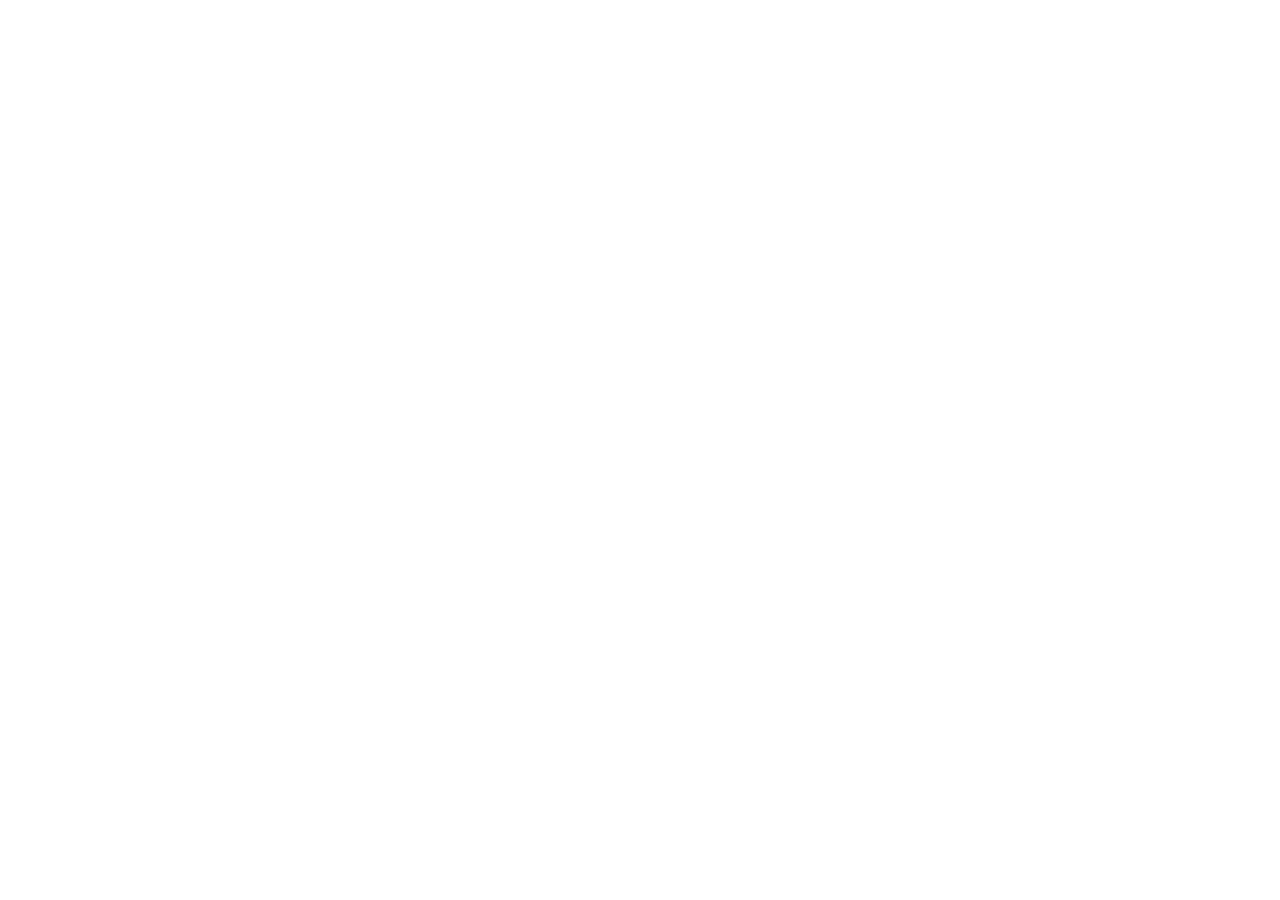
==== about-us.html @ 5243470c "save" ====
<!DOCTYPE html>
<html lang="en">
<head>
    <meta charset="UTF-8">
    <meta name="viewport" content="width=device-width, initial-scale=1.0">
    <title>Document</title>
</head>
<body>
    
</body>
</html>

<link rel="stylesheet" href="about-us.css"
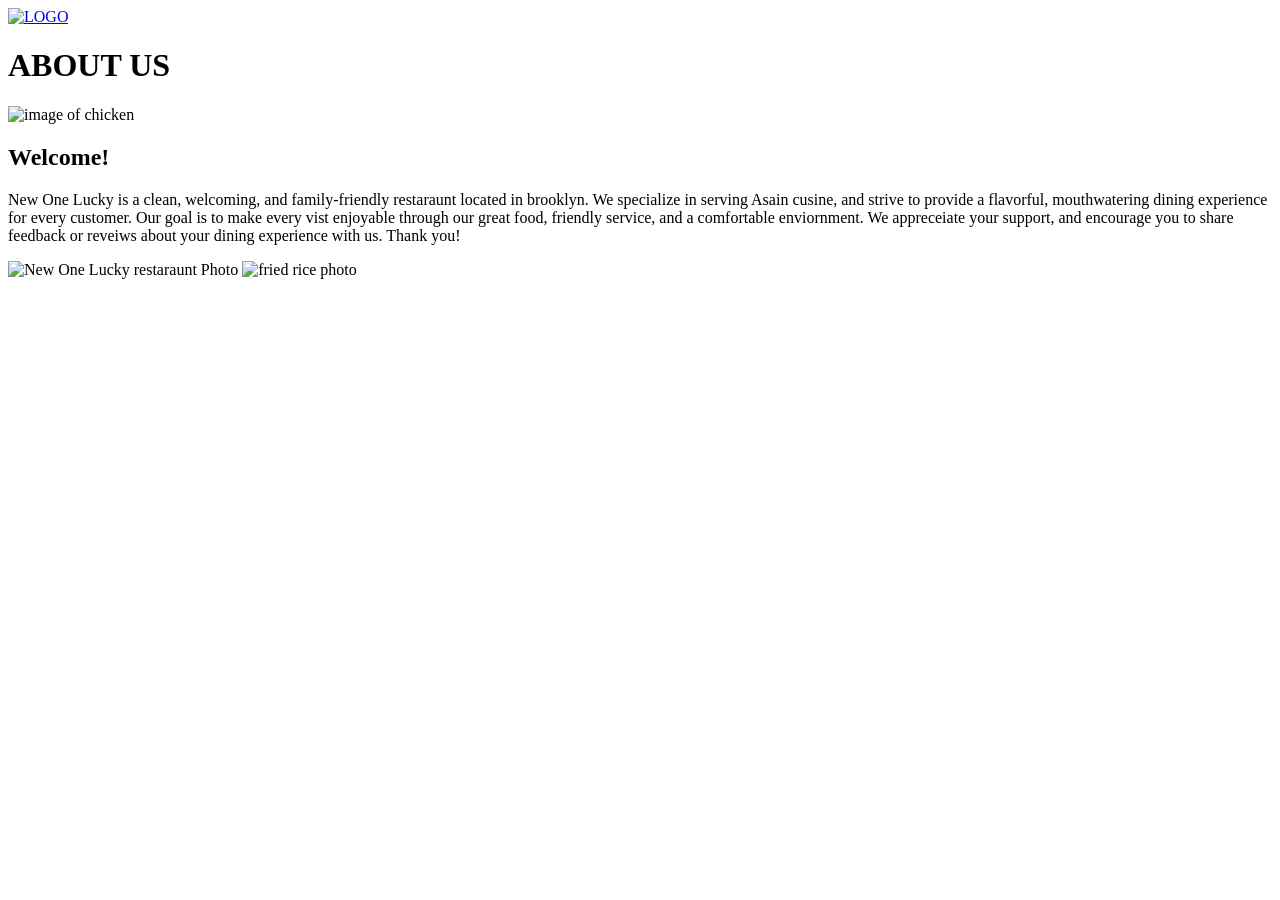
==== commit 1ad2c169: "saving work" ====
--- a/about-us.html
+++ b/about-us.html
@@ -4,10 +4,34 @@
     <meta charset="UTF-8">
     <meta name="viewport" content="width=device-width, initial-scale=1.0">
     <title>Document</title>
+    <link rel="stylesheet" href="about-us.css"/>
 </head>
 <body>
-    
+    <header>
+        <a href="/index.html">
+            <img src="logo.png" alt="LOGO"> 
+        </a>
+    </header>
+    <main>
+       <div>
+           <H1>ABOUT US</H1>
+       </div>
+       <div>
+        <img src="image.jpg" alt="image of chicken" />
+        <div>
+            <H2>Welcome!</H2>
+            <p>New One Lucky is a clean, welcoming, and family-friendly restaraunt located in brooklyn. We specialize in serving Asain cusine, and strive to provide a flavorful, mouthwatering dining experience for every customer. Our goal is to make every vist enjoyable through our great food, friendly service, and a comfortable enviornment. We appreceiate your support, and encourage you to share feedback or reveiws about your dining experience with us. Thank you!</p>
+        </div>
+       </div>
+       <div>
+           <img src="shop.jpg" alt="New One Lucky restaraunt Photo"/>
+           <img src="fried-rice.jpg" alt="fried rice photo"/>
+       </div>
+    </main>
+    <footer>
+        
+    </footer>
+
+
 </body>
 </html>
-
-<link rel="stylesheet" href="about-us.css"
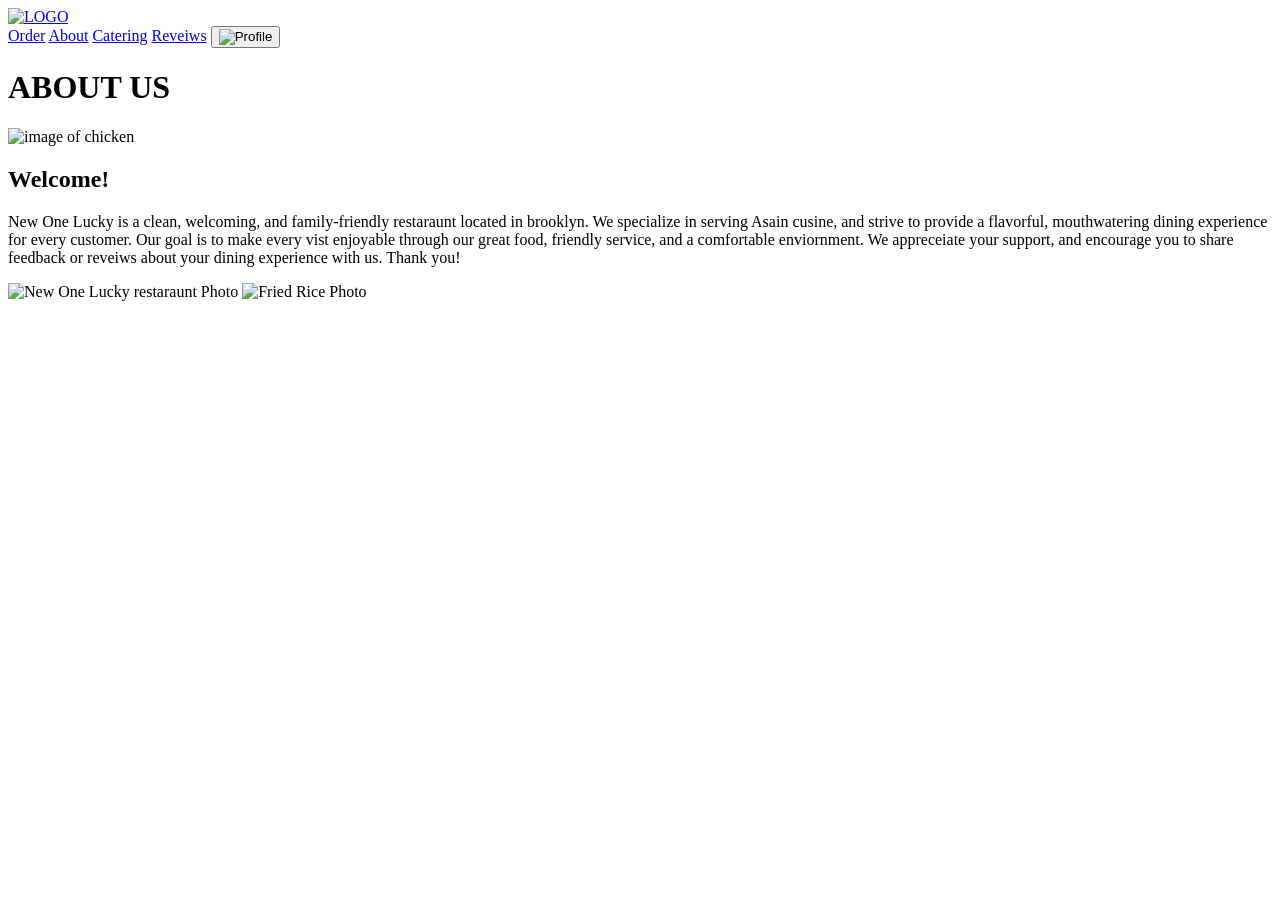
==== commit 436e72bd: "finished html but the css wont work" ====
--- a/about-us.html
+++ b/about-us.html
@@ -7,10 +7,21 @@
     <link rel="stylesheet" href="about-us.css"/>
 </head>
 <body>
-    <header>
-        <a href="/index.html">
-            <img src="logo.png" alt="LOGO"> 
-        </a>
+    <header class="header">
+        <div>
+            <a href="/index.html">
+                                 <img src="logo.png" alt="LOGO"> 
+            </a>
+        </div>
+       <div>
+       <a href="/inde.html">Order</a>
+       <a href="/about-us.html">About</a>
+       <a href="/services.html">Catering</a>
+       <a href="/review.html">Reveiws</a>
+       <button>
+            <img src="profile.jpg" alt="Profile">
+        </button>
+       </div>
     </header>
     <main>
        <div>
@@ -25,7 +36,7 @@
        </div>
        <div>
            <img src="shop.jpg" alt="New One Lucky restaraunt Photo"/>
-           <img src="fried-rice.jpg" alt="fried rice photo"/>
+           <img src="fried-rice.jpg" alt="Fried Rice Photo"/>
        </div>
     </main>
     <footer>
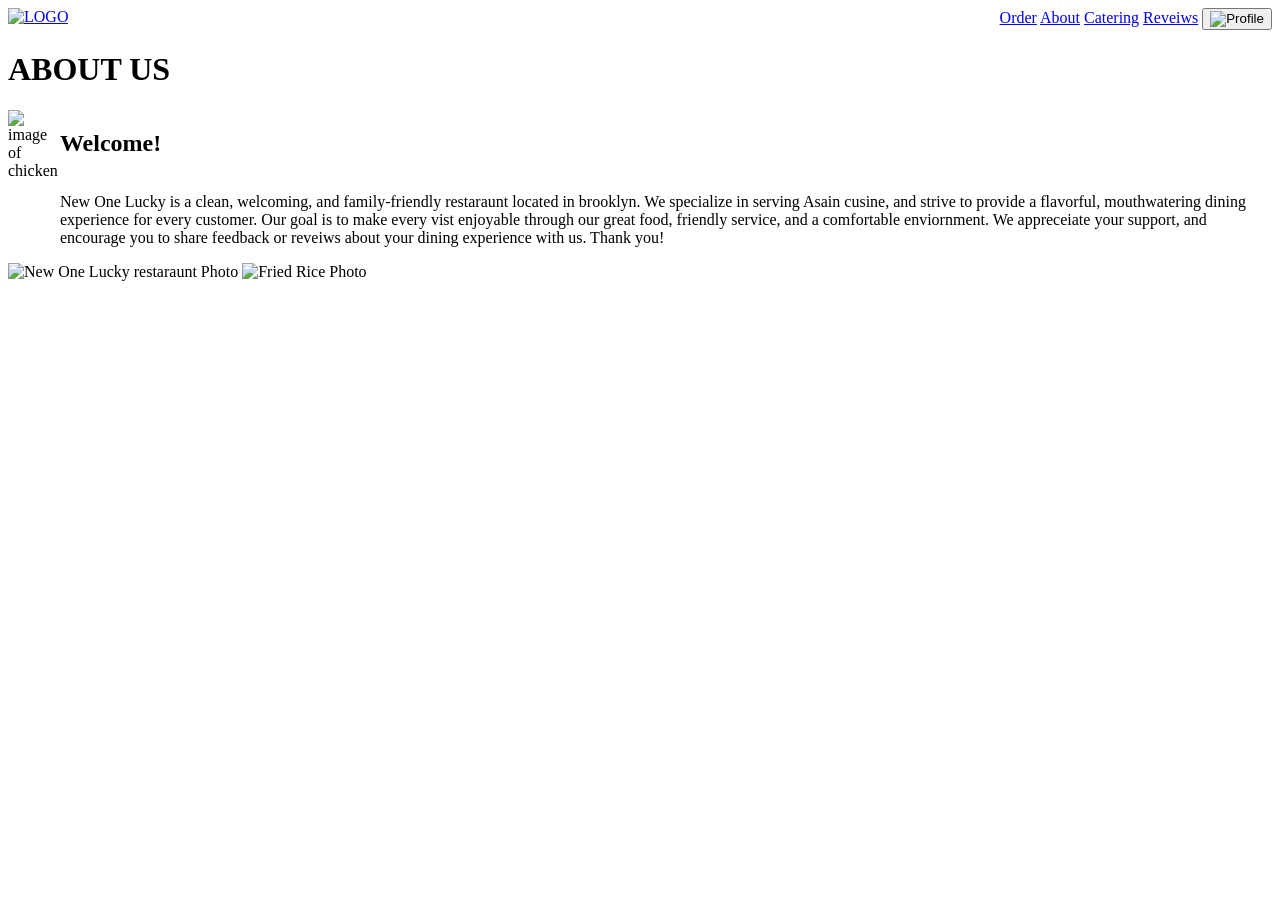
==== commit fec8fc05: "saving work in css" ====
--- a/about-us.html
+++ b/about-us.html
@@ -27,9 +27,11 @@
        <div>
            <H1>ABOUT US</H1>
        </div>
+       <div class="secound-section">
        <div>
         <img src="image.jpg" alt="image of chicken" />
-        <div>
+       </div>
+       <div id="text">
             <H2>Welcome!</H2>
             <p>New One Lucky is a clean, welcoming, and family-friendly restaraunt located in brooklyn. We specialize in serving Asain cusine, and strive to provide a flavorful, mouthwatering dining experience for every customer. Our goal is to make every vist enjoyable through our great food, friendly service, and a comfortable enviornment. We appreceiate your support, and encourage you to share feedback or reveiws about your dining experience with us. Thank you!</p>
         </div>
--- a/about-us.css
+++ b/about-us.css
@@ -0,0 +1,21 @@
+.header {
+    display: flex;
+    flex-direction: row;
+    justify-content: space-between;
+}
+
+main {
+    display: flex;
+    flex-direction: column;
+    width: 100%;
+}
+
+.secound-section {
+    display: flex;
+flex-direction: row
+}
+#text {
+    display: flex;
+    flex-direction: column;
+    gap: 0;
+}
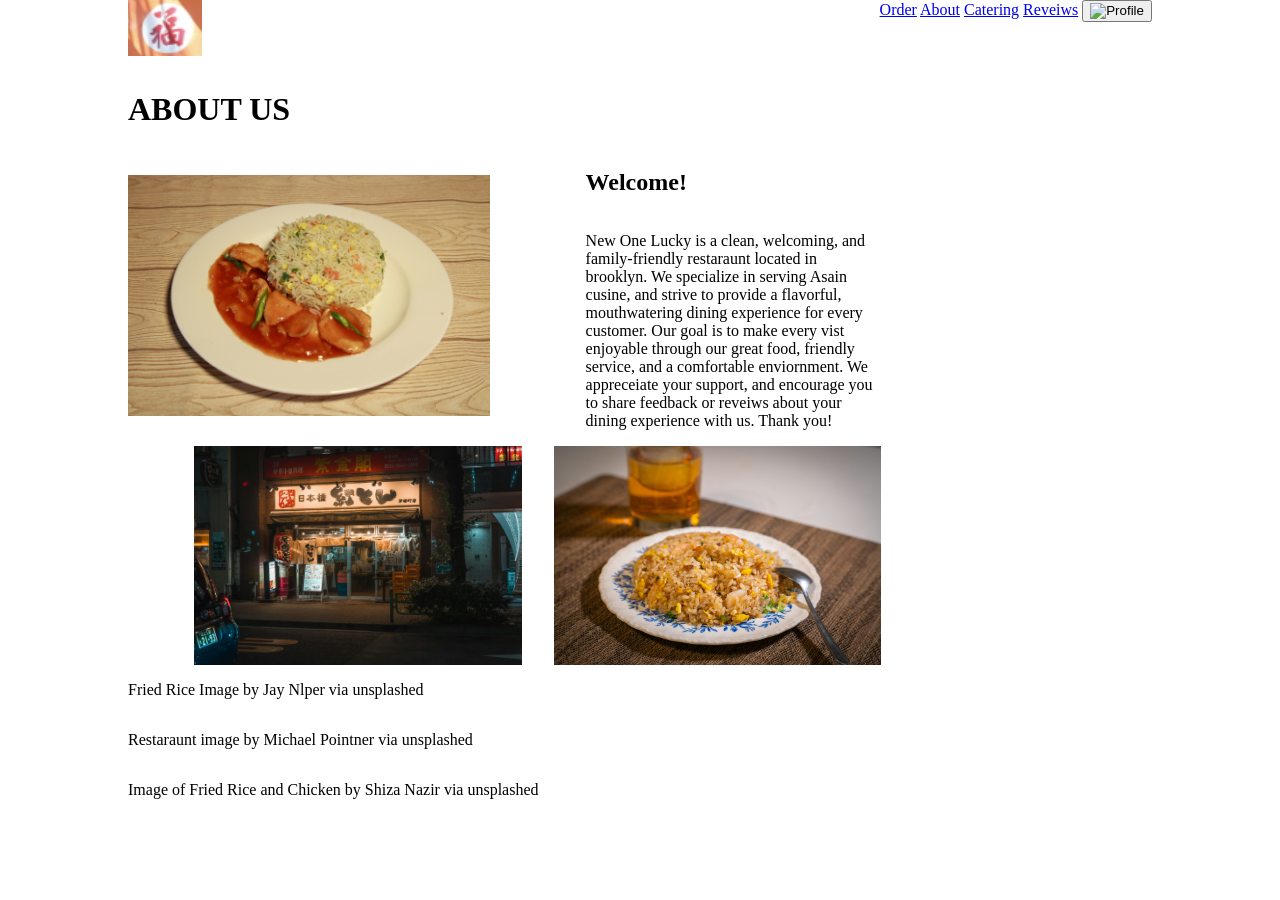
==== commit f79e3b0f: "saving 1st page" ====
--- a/about-us.html
+++ b/about-us.html
@@ -7,10 +7,10 @@
     <link rel="stylesheet" href="about-us.css"/>
 </head>
 <body>
-    <header class="header">
+    <header class="red_color" class="header" class="navbar">
         <div>
             <a href="/index.html">
-                                 <img src="logo.png" alt="LOGO"> 
+                                 <img class="logo" src="assests/logo.png" alt="LOGO"> 
             </a>
         </div>
        <div>
@@ -19,31 +19,37 @@
        <a href="/services.html">Catering</a>
        <a href="/review.html">Reveiws</a>
        <button>
-            <img src="profile.jpg" alt="Profile">
+            <img src="/as" alt="Profile">
         </button>
        </div>
     </header>
     <main>
-       <div>
-           <H1>ABOUT US</H1>
+       <div></div>
+        <div> 
+            <H1>ABOUT US</H1>  
        </div>
        <div class="secound-section">
        <div>
-        <img src="image.jpg" alt="image of chicken" />
+        <img class="img3" src="/assests/fried-rice-and-chicken.jpg" alt="Image of Fried Rice and Chicken by Shiza Nazir via unsplashed" />
        </div>
        <div id="text">
             <H2>Welcome!</H2>
-            <p>New One Lucky is a clean, welcoming, and family-friendly restaraunt located in brooklyn. We specialize in serving Asain cusine, and strive to provide a flavorful, mouthwatering dining experience for every customer. Our goal is to make every vist enjoyable through our great food, friendly service, and a comfortable enviornment. We appreceiate your support, and encourage you to share feedback or reveiws about your dining experience with us. Thank you!</p>
+            <p class="sp">New One Lucky is a clean, welcoming, and family-friendly restaraunt located in brooklyn. We specialize in serving Asain cusine, and strive to provide a flavorful, mouthwatering dining experience for every customer. Our goal is to make every vist enjoyable through our great food, friendly service, and a comfortable enviornment. We appreceiate your support, and encourage you to share feedback or reveiws about your dining experience with us. Thank you!</p>
         </div>
        </div>
-       <div>
-           <img src="shop.jpg" alt="New One Lucky restaraunt Photo"/>
-           <img src="fried-rice.jpg" alt="Fried Rice Photo"/>
        </div>
+       <div class="center">
+           <img class="img2" src="/assests/shop.jpg" alt="Restaraunt image by Michael Pointner via unsplashed"/>
+           <img class="img1" src="/assests/friedriceabout.jpg" alt="Fried Rice Photo by Jay Nlper via unsplashed"/>
+       </div>
+       
+        <p>Fried Rice Image by Jay Nlper via unsplashed</p>
+        <p>Restaraunt image by Michael Pointner via unsplashed</p>
+        <p>Image of Fried Rice and Chicken by Shiza Nazir via unsplashed</p>
+   
+
     </main>
-    <footer>
-        
-    </footer>
+    
 
 
 </body>
--- a/about-us.css
+++ b/about-us.css
@@ -4,18 +4,79 @@
     justify-content: space-between;
 }
 
+.red_color{
+    display: flex;
+    flex-direction: row;
+    justify-content: space-between;
+    color: red;
+
+}
+
 main {
     display: flex;
     flex-direction: column;
-    width: 100%;
+    width: 80%;
+    height: 100%;
+    justify-content: center;
 }
 
 .secound-section {
     display: flex;
-flex-direction: row
+    flex-direction: row;
+    align-items: center;
+    gap: 6rem;
 }
+
+.secound-section > div {
+    flex: 1; 
+}
+
 #text {
     display: flex;
     flex-direction: column;
     gap: 0;
+}
+
+.navbar {
+    color: red;
+}
+
+.img1 {
+    width: 40%;
+    height: 10%; 
+}
+
+.img2 {
+    width: 40%;
+    height: 10%; 
+}
+
+.center {
+    display: flex;
+    justify-content: center;
+    width: 100%;
+    gap: 2rem;
+}
+
+.logo {
+    width: 60%;
+    height: 80%;
+}
+
+.img3 {
+    width: 100%;
+    height: 100%;
+}
+
+.space {
+    display: flex;
+    flex-direction: row;
+    gap: 2rem;
+}
+.sp {
+    width: 80%;
+}
+body {
+    width: 80%;
+    margin: 0 auto;
 }
